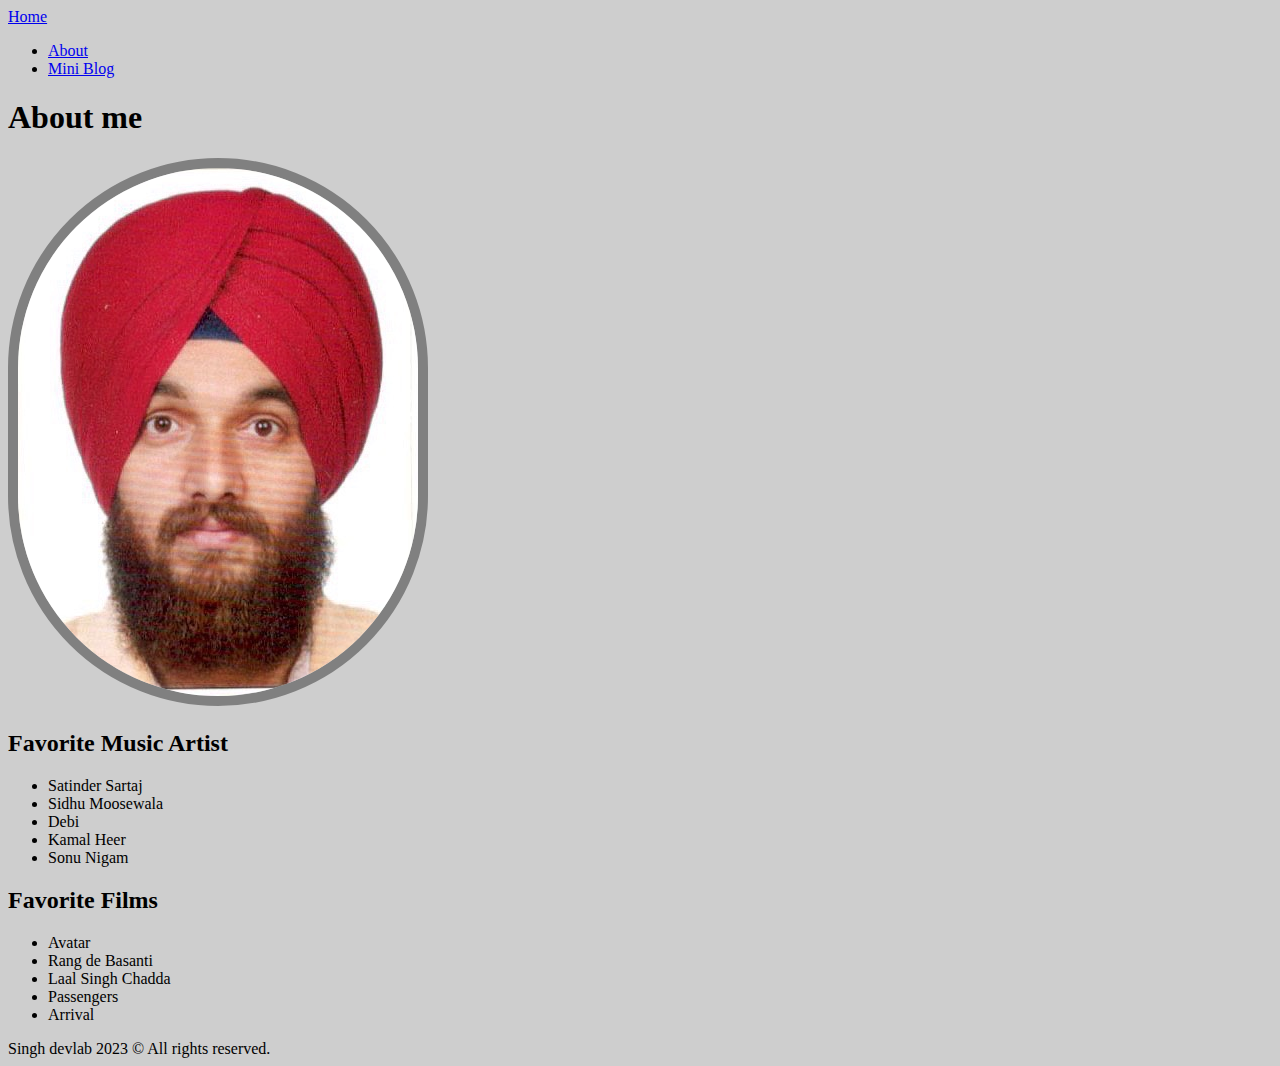
==== profile.html @ c204424e "Profile page added" ====
<!DOCTYPE html>
<html lang="en" class="h-100">

<head>
    <meta charset="UTF-8">
    <meta http-equiv="X-UA-Compatible" content="IE=edge">
    <meta name="viewport" content="width=device-width, initial-scale=1.0">
    <title>Harsimrat's Portfolio</title>
    <link href="https://cdn.jsdelivr.net/npm/bootstrap@5.0.2/dist/css/bootstrap.min.css" rel="stylesheet"
        integrity="sha384-EVSTQN3/azprG1Anm3QDgpJLIm9Nao0Yz1ztcQTwFspd3yD65VohhpuuCOmLASjC" crossorigin="anonymous">
    <link rel="stylesheet" href="style.css">
</head>

<body class="d-flex flex-column h-100">

    <div class="navbar navbar-expand-lg navbar-dark bg-dark">
        <div class="container">
            <a class="navbar-brand" href="https://singhdevlab.com">Home</a>
            <ul class="navbar-nav mr-auto">
                <li class="nav-item"><a class="nav-link text-white" href="profile.html">About</a>
                </li>
                <li class="nav-item active"><a class="nav-link text-white" href="#">Mini Blog</a></li>
            </ul>
        </div>
    </div>

    <main class="flex-shrink-0" role="main">
        <div class="container">
            <div class="row">
                <div class="col-12 rounded p-3">
                    <h1>About me</h1>
                </div>
            </div>
            <div class="row">
                <div class="col-12 col-lg-6">
                    <img class="img-fluid round-img" src="harsimrat.JPG">
                </div>
                <div class="col-12 col-lg-6">
                    <h2>Favorite Music Artist</h2>
                    <ul>
                        <li>Satinder Sartaj</li>
                        <li>Sidhu Moosewala</li>
                        <li>Debi</li>
                        <li>Kamal Heer</li>
                        <li>Sonu Nigam</li>
                    </ul>
                    <h2>Favorite Films</h2>
                    <ul>
                        <li>Avatar</li>
                        <li>Rang de Basanti</li>
                        <li>Laal Singh Chadda</li>
                        <li>Passengers</li>
                        <li>Arrival</li>
                    </ul>
                </div>
            </div>
        </div>
    </main>

    <footer class="footer mt-auto py-2 bg-light">
        <div class="container text-center">
            <span class="text-muted">Singh devlab 2023 &copy; All rights reserved.</span>
        </div>
    </footer>

    <script src="https://cdn.jsdelivr.net/npm/bootstrap@5.0.2/dist/js/bootstrap.bundle.min.js"
        integrity="sha384-MrcW6ZMFYlzcLA8Nl+NtUVF0sA7MsXsP1UyJoMp4YLEuNSfAP+JcXn/tWtIaxVXM"
        crossorigin="anonymous"></script>
</body>

</html>
---- style.css ----
body{
    background-color: #cecece;
}
.card{
    min-height: 200px;
    background-color: rgba(255,255,255, 0.4);
    border: 1px solid gainsboro;
    box-shadow: 7px 5px rgba(255,255,255,0.8);
    margin-bottom: 20px;
}
.round-img{
    border: 10px solid grey;
    border-radius: 700px;
}
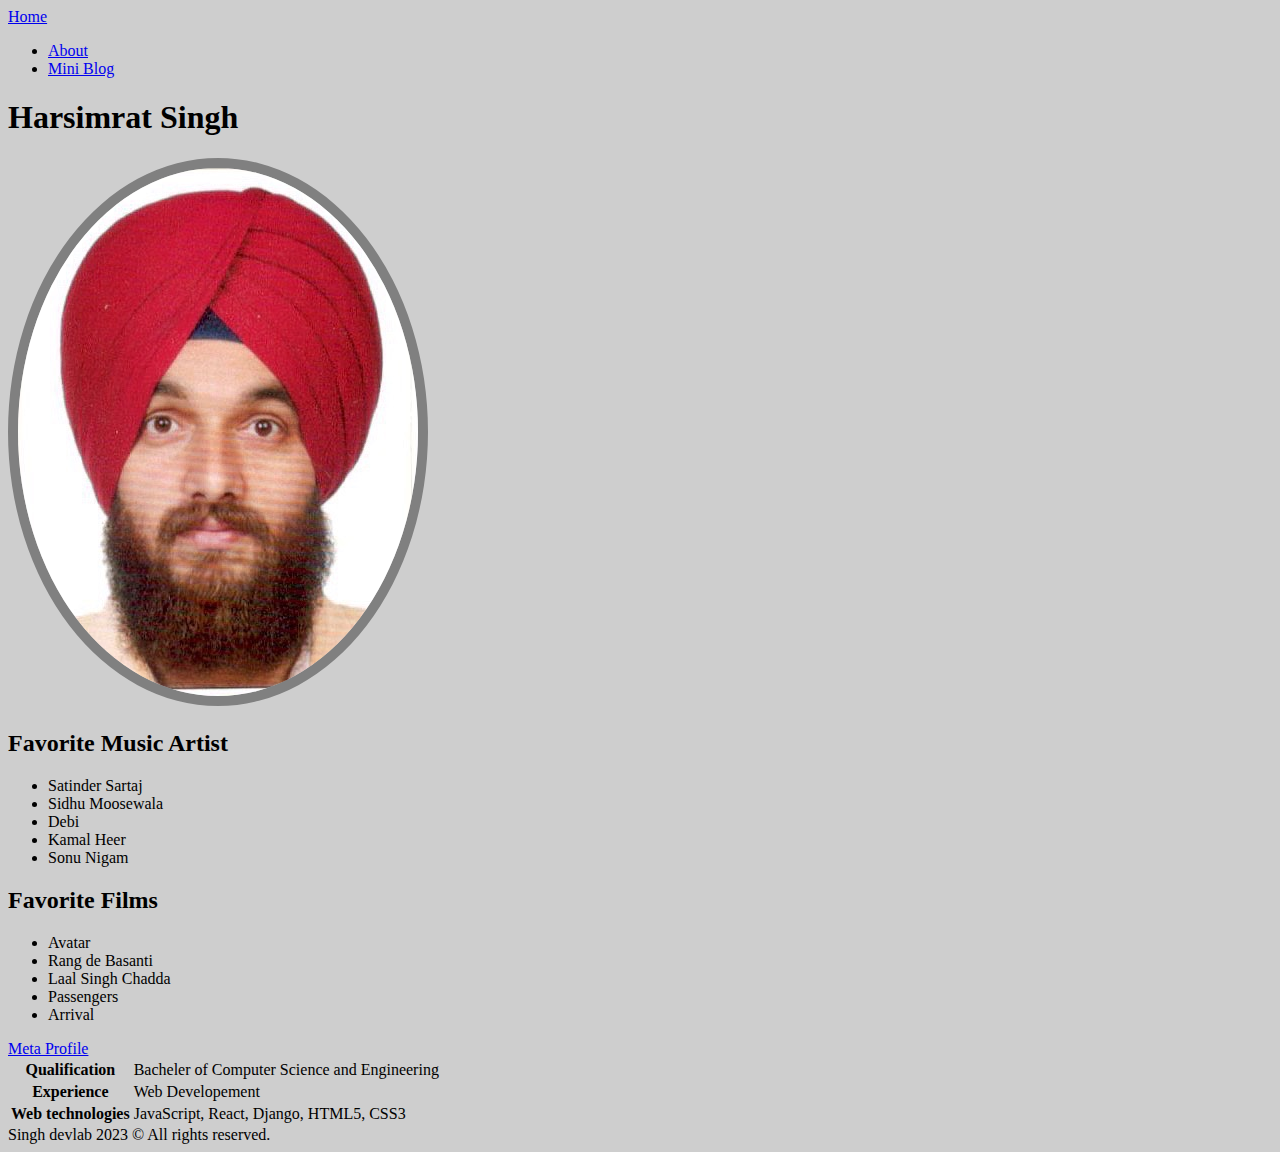
==== commit 0d4be933: "Profile page slight modification" ====
--- a/profile.html
+++ b/profile.html
@@ -25,14 +25,10 @@
     </div>
 
     <main class="flex-shrink-0" role="main">
-        <div class="container">
+        <div class="container mt-4">
             <div class="row">
-                <div class="col-12 rounded p-3">
-                    <h1>About me</h1>
-                </div>
-            </div>
-            <div class="row">
-                <div class="col-12 col-lg-6">
+                <div class="col-12 col-lg-6 text-center">
+                    <h1>Harsimrat Singh</h1>
                     <img class="img-fluid round-img" src="harsimrat.JPG">
                 </div>
                 <div class="col-12 col-lg-6">
@@ -52,6 +48,25 @@
                         <li>Passengers</li>
                         <li>Arrival</li>
                     </ul>
+                    <a href="#" class="btn btn-primary">Meta Profile</a>
+                </div>
+            </div>
+            <div class="row">
+                <div class="col-12">
+                    <table class="table table-sm my-5">
+                        <tr>
+                            <th>Qualification</th>
+                            <td>Bacheler of Computer Science and Engineering</td>
+                        </tr>
+                        <tr>
+                            <th>Experience</th>
+                            <td>Web Developement</td>
+                        </tr>
+                        <tr>
+                            <th>Web technologies</th>
+                            <td>JavaScript, React, Django, HTML5, CSS3</td>
+                        </tr>
+                    </table>
                 </div>
             </div>
         </div>
--- a/style.css
+++ b/style.css
@@ -10,5 +10,5 @@
 }
 .round-img{
     border: 10px solid grey;
-    border-radius: 700px;
+    border-radius: 50%;
 }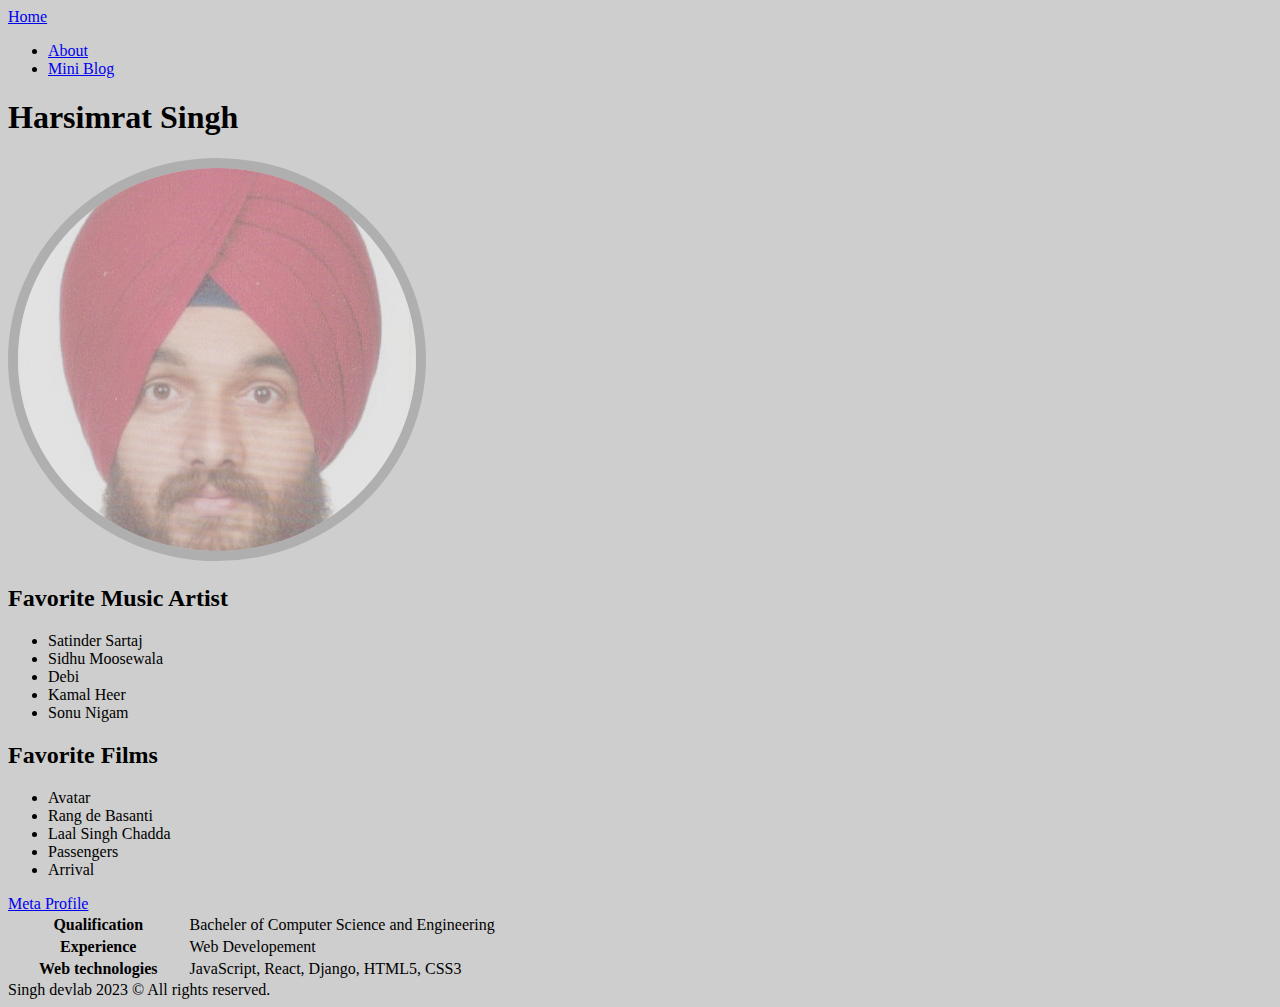
==== commit b8735352: "profile table width settings changed" ====
--- a/profile.html
+++ b/profile.html
@@ -53,7 +53,7 @@
             </div>
             <div class="row">
                 <div class="col-12">
-                    <table class="table table-sm my-5">
+                    <table class="table table-sm my-5 table-fit">
                         <tr>
                             <th>Qualification</th>
                             <td>Bacheler of Computer Science and Engineering</td>
--- a/style.css
+++ b/style.css
@@ -11,4 +11,13 @@
 .round-img{
     border: 10px solid grey;
     border-radius: 50%;
-}+    filter: opacity(40%);
+}
+.table-fit{
+    width: 50%;
+}
+@media only screen and (max-width: 992px) {
+    .table-fit{
+        width: 100%;
+    }
+  }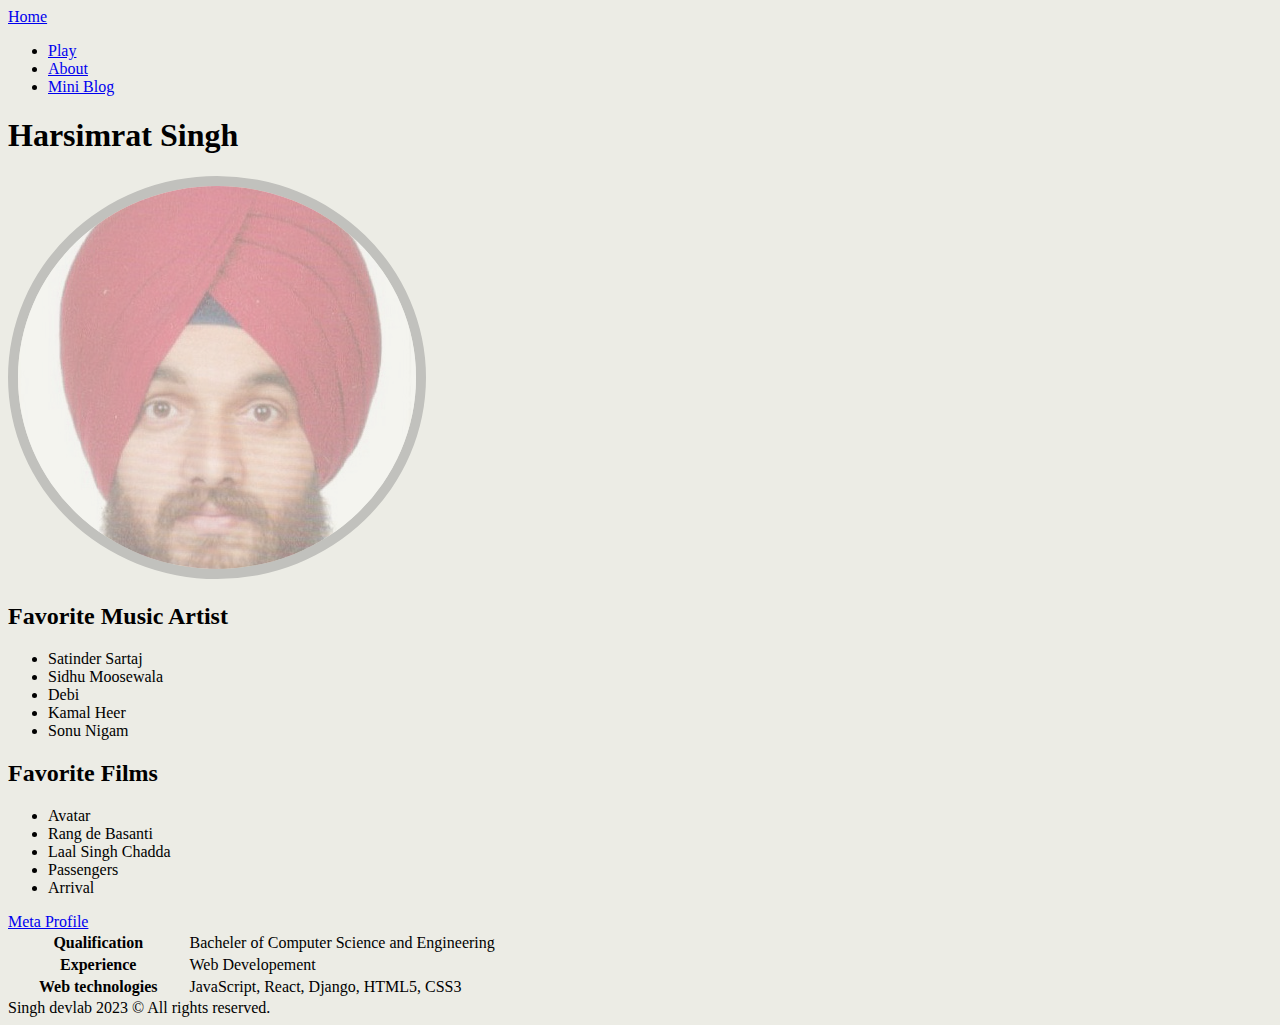
==== commit ccdcc474: "Canvas added to play.html and some file structure changed" ====
--- a/profile.html
+++ b/profile.html
@@ -8,15 +8,17 @@
     <title>Harsimrat's Portfolio</title>
     <link href="https://cdn.jsdelivr.net/npm/bootstrap@5.0.2/dist/css/bootstrap.min.css" rel="stylesheet"
         integrity="sha384-EVSTQN3/azprG1Anm3QDgpJLIm9Nao0Yz1ztcQTwFspd3yD65VohhpuuCOmLASjC" crossorigin="anonymous">
-    <link rel="stylesheet" href="style.css">
+    <link rel="stylesheet" href="css/style.css">
 </head>
 
 <body class="d-flex flex-column h-100">
 
     <div class="navbar navbar-expand-lg navbar-dark bg-dark">
         <div class="container">
-            <a class="navbar-brand" href="https://singhdevlab.com">Home</a>
+            <a class="navbar-brand" href="index.html">Home</a>
             <ul class="navbar-nav mr-auto">
+                <li class="nav-item"><a class="nav-link text-white" href="play.html">Play</a>
+                </li>
                 <li class="nav-item"><a class="nav-link text-white" href="profile.html">About</a>
                 </li>
                 <li class="nav-item active"><a class="nav-link text-white" href="#">Mini Blog</a></li>
@@ -29,7 +31,7 @@
             <div class="row">
                 <div class="col-12 col-lg-6 text-center">
                     <h1>Harsimrat Singh</h1>
-                    <img class="img-fluid round-img" src="harsimrat.JPG">
+                    <img class="img-fluid round-img" src="images/harsimrat.JPG">
                 </div>
                 <div class="col-12 col-lg-6">
                     <h2>Favorite Music Artist</h2>
--- a/css/style.css
+++ b/css/style.css
@@ -0,0 +1,28 @@
+body{
+    background-color: #ecece5;
+    height: 100%;
+}
+.card{
+    color:rgb(12, 12, 11);
+    min-height: 200px;
+    background-color: rgba(185, 179, 179, 0.4);
+    border: 1px solid gainsboro;
+    box-shadow: 7px 5px rgba(73, 72, 72, 0.8);
+    margin-bottom: 20px;
+}
+.round-img{
+    border: 10px solid grey;
+    border-radius: 50%;
+    filter: opacity(40%);
+}
+.table-fit{
+    width: 50%;
+}
+
+
+
+@media only screen and (max-width: 992px) {
+    .table-fit{
+        width: 100%;
+    }
+}